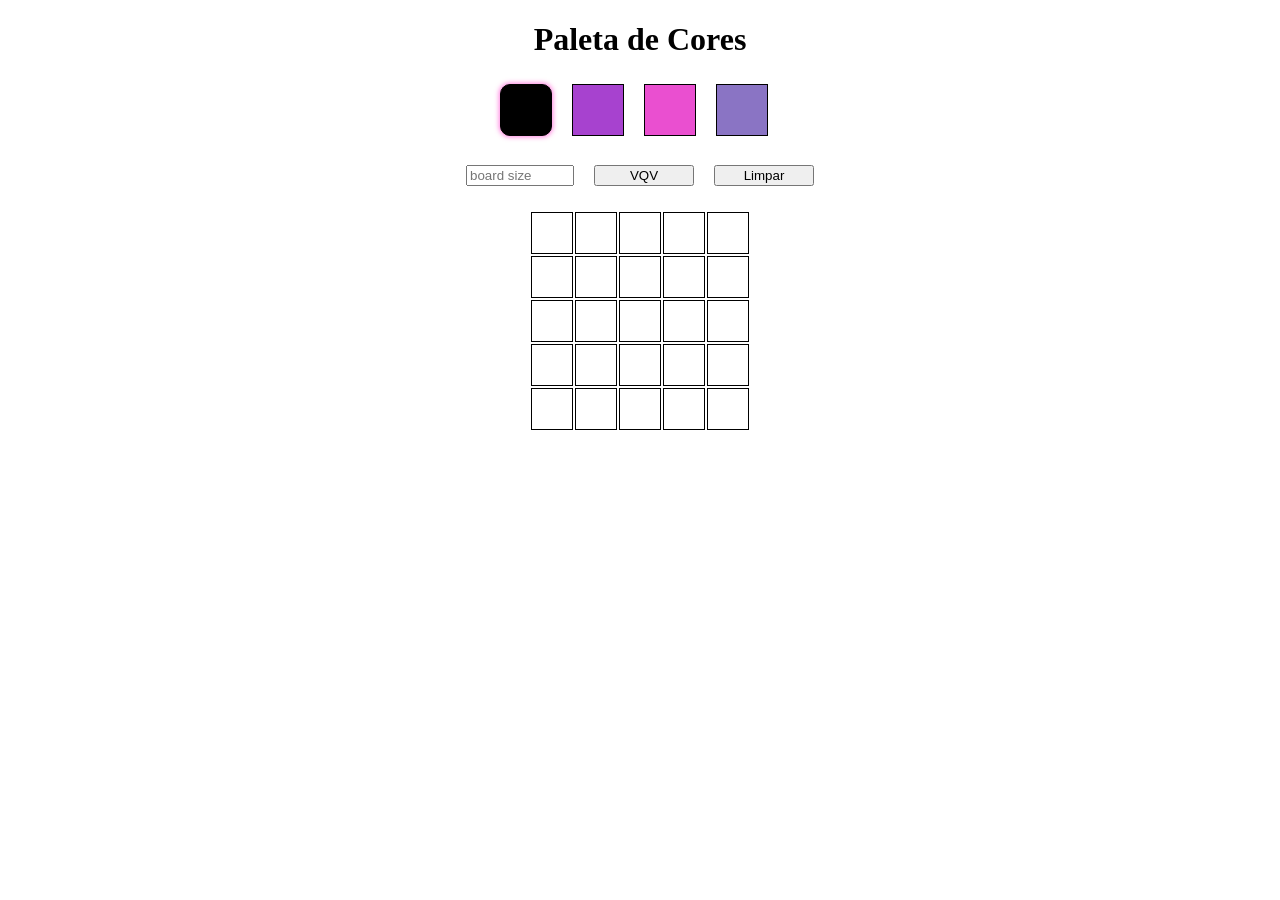
==== index.html @ 84a6339c "Merge af52a5f7bc5cbe74f2b499ddd4056a336d034012 into f35370321cb11f95f5756f12a0894c627702fabc" ====
<!DOCTYPE html>
<html lang="en">
<head>
  <meta charset="UTF-8">
  <meta name="viewport" content="width=device-width, initial-scale=1.0">
  <title>Pixel Art Project</title>
  <link rel="stylesheet" href="style.css">
</head>
<body>
  <header>
    <h1 id="title">Paleta de Cores</h1>
  </header>
  <div id="color-palette" class="color-palette"></div>
  <div class="input-button">
    <input id="board-size" type="number" min="1" max="7" placeholder="board size">
    <button id="generate-board">VQV</button>
    <button id="clear-board">Limpar</button>
  </div>
  <div id="pixel-board" class="pixel-board">
    <div id="whole-board"></div>
  </div>
  <script src="script.js"></script>
</body>
</html>
---- style.css ----
h1 {
  text-align: center;
}

.color-palette {
  display: flex;
  height: 60px;
  left: 50%;
  margin-bottom: 25px;
  position: relative;
  transform: translateX(-50%);
  width: 300px;
}

.color {
  border: 1px solid black;
  display: inline-flex;
  height: 50px;
  margin: 0 10px;
  position: relative;
  top: 50%;
  transform: translateY(-50%);
  width: 50px;
}

.selected {
  border-radius: 10px;
  box-shadow: 0 0 5px 1px rgba(255, 0, 191, 0.5);
  height: 50px;
  transition: 0.2s ease-in-out;
  width: 50px;
}

.input-button {
  display: flex;
  justify-content: center;
}

.input-button input {
  margin: 0 10px;
  width: 100px;
}

.input-button button {
  margin: 0 10px;
  width: 100px;
}

.pixel-board {
  left: 50%;
  margin-top: 25px;
  min-height: 250px;
  min-width: 250px;
  position: relative;
  transform: translateX(-50%);
}

.pixel-row {
  display: flex;
  justify-content: center;
  position: relative;
}

.pixel {
  border: 1px solid black;
  height: 40px;
  margin: 1px;
  width: 40px;
}

.pixel:hover {
  box-shadow: inset 0 0 1px 1px rgb(134, 133, 133);
}
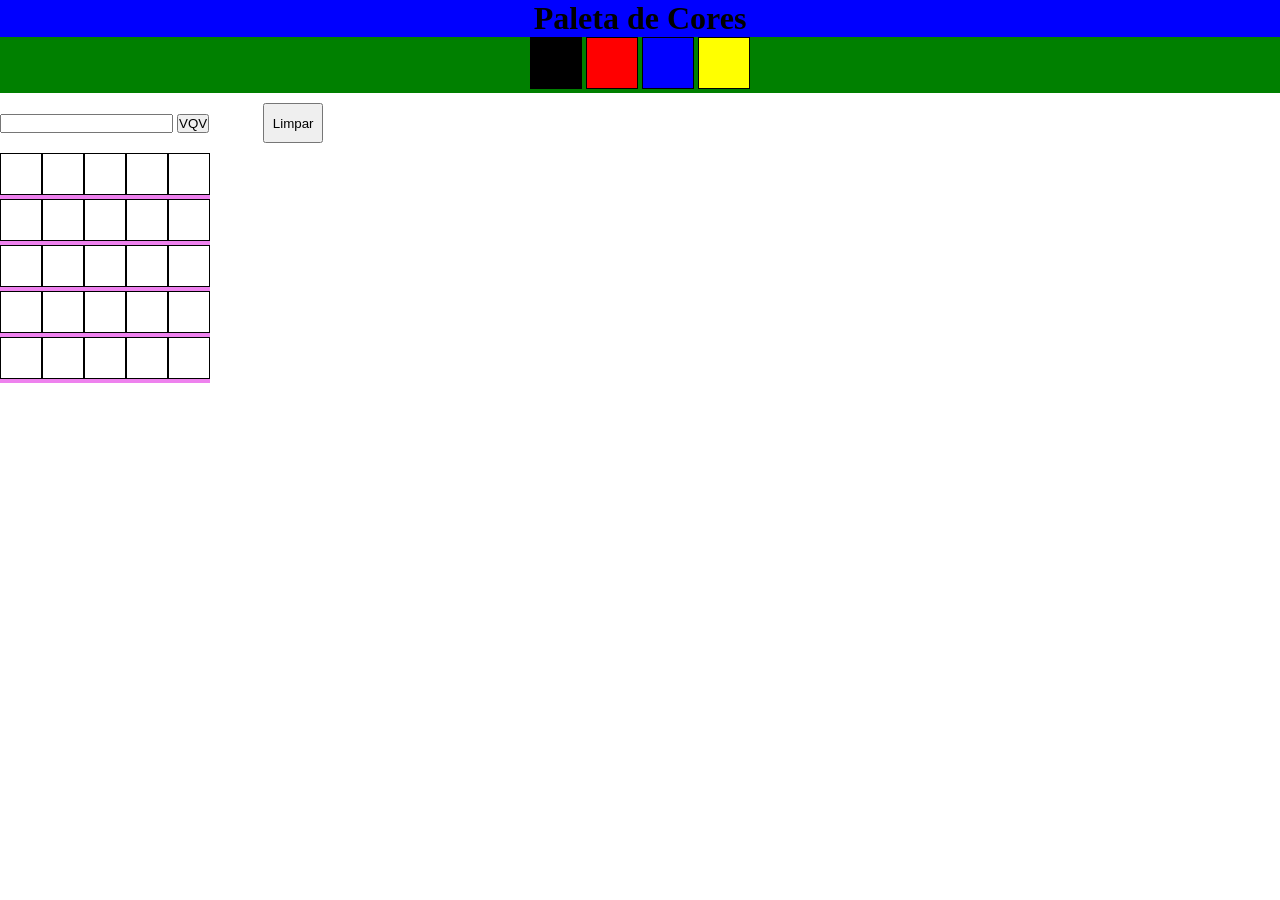
==== commit bb8478b5: "Merge c459400fff1b7153ff7f44b0dc89d7acb5adf462 into f35370321cb11f95f5756f12a0894c627702fabc" ====
--- a/index.html
+++ b/index.html
@@ -1,24 +1,43 @@
 <!DOCTYPE html>
 <html lang="en">
 <head>
-  <meta charset="UTF-8">
-  <meta name="viewport" content="width=device-width, initial-scale=1.0">
-  <title>Pixel Art Project</title>
-  <link rel="stylesheet" href="style.css">
+    <meta charset="UTF-8">
+    <meta name="viewport" content="width=device-width, initial-scale=1.0">
+    <title>documento</title>
+    <link rel="stylesheet" href="style.css">
 </head>
+<header>
+    <h1 id="title"> Paleta de Cores </h1>
+        
+    <div id="color-palette">
+            <div class="color1 color selected"> </div>
+            <div class="color2 color"> </div>
+            <div class="color3 color"> </div>
+            <div class="color4 color"> </div>
+    </div>
+        <input id="board-size" type="number" min="1">
+        <button id="generate-board">VQV</button>
+
+        <button id="clear-board">Limpar</button>
+    
+    
+       
+</header>
+
 <body>
-  <header>
-    <h1 id="title">Paleta de Cores</h1>
-  </header>
-  <div id="color-palette" class="color-palette"></div>
-  <div class="input-button">
-    <input id="board-size" type="number" min="1" max="7" placeholder="board size">
-    <button id="generate-board">VQV</button>
-    <button id="clear-board">Limpar</button>
-  </div>
-  <div id="pixel-board" class="pixel-board">
-    <div id="whole-board"></div>
-  </div>
-  <script src="script.js"></script>
+    <main>
+        <div id="pixel-board"> </div>
+
+
+
+
+
+    </main>
+
+    
+    <footer>
+
+    </footer>
+    <script src="script.js"></script>
 </body>
-</html>
+</html>
--- a/style.css
+++ b/style.css
@@ -1,73 +1,76 @@
-h1 {
+*{
+    margin:0;
+    padding:0;
+  }
+  
+  h1{
+  
+      background-color:blue;
+      text-align: center;
+  }
+  
+  #color-palette{
+  
+  background-color: green;
   text-align: center;
-}
+  }
+  .color{
+  
+      background-color: red;
+      border:1px solid black;
+      display: inline-block;
+      width: 50px;
+      height: 50px;
+  
+  }
+  
+  .color1{
+  
+      background-color: black;
+  }
+  
+  .color2{
+  
+      background-color: red;
+  }
+  
+  .color3{
+  
+      background-color: blue;
+  }
+  .color4{
+  
+      background-color:yellow;
+  }
+  #pixel-board{
+  
+    background-color: violet;
+    display: inline-block;
+          
+  }
 
-.color-palette {
-  display: flex;
-  height: 60px;
-  left: 50%;
-  margin-bottom: 25px;
-  position: relative;
-  transform: translateX(-50%);
-  width: 300px;
-}
-
-.color {
-  border: 1px solid black;
-  display: inline-flex;
-  height: 50px;
-  margin: 0 10px;
-  position: relative;
-  top: 50%;
-  transform: translateY(-50%);
-  width: 50px;
-}
-
-.selected {
-  border-radius: 10px;
-  box-shadow: 0 0 5px 1px rgba(255, 0, 191, 0.5);
-  height: 50px;
-  transition: 0.2s ease-in-out;
-  width: 50px;
-}
-
-.input-button {
-  display: flex;
-  justify-content: center;
-}
-
-.input-button input {
-  margin: 0 10px;
-  width: 100px;
-}
-
-.input-button button {
-  margin: 0 10px;
-  width: 100px;
-}
-
-.pixel-board {
-  left: 50%;
-  margin-top: 25px;
-  min-height: 250px;
-  min-width: 250px;
-  position: relative;
-  transform: translateX(-50%);
-}
-
-.pixel-row {
-  display: flex;
-  justify-content: center;
-  position: relative;
-}
-
-.pixel {
-  border: 1px solid black;
-  height: 40px;
-  margin: 1px;
-  width: 40px;
-}
-
-.pixel:hover {
-  box-shadow: inset 0 0 1px 1px rgb(134, 133, 133);
-}
+  .linha {
+      width: auto;
+      height: auto;
+  }
+  .pixel{
+  
+     
+      background-color:white;
+      border: 1px solid black;
+      
+      height: 40px;
+      width: 40px;
+      display: inline-block;
+      
+  }
+  
+  #clear-board{
+            
+      display: inline-block;
+      width: 60px;
+      height: 40px;
+      margin: 10px;
+      margin-left: 50px;
+  
+  }
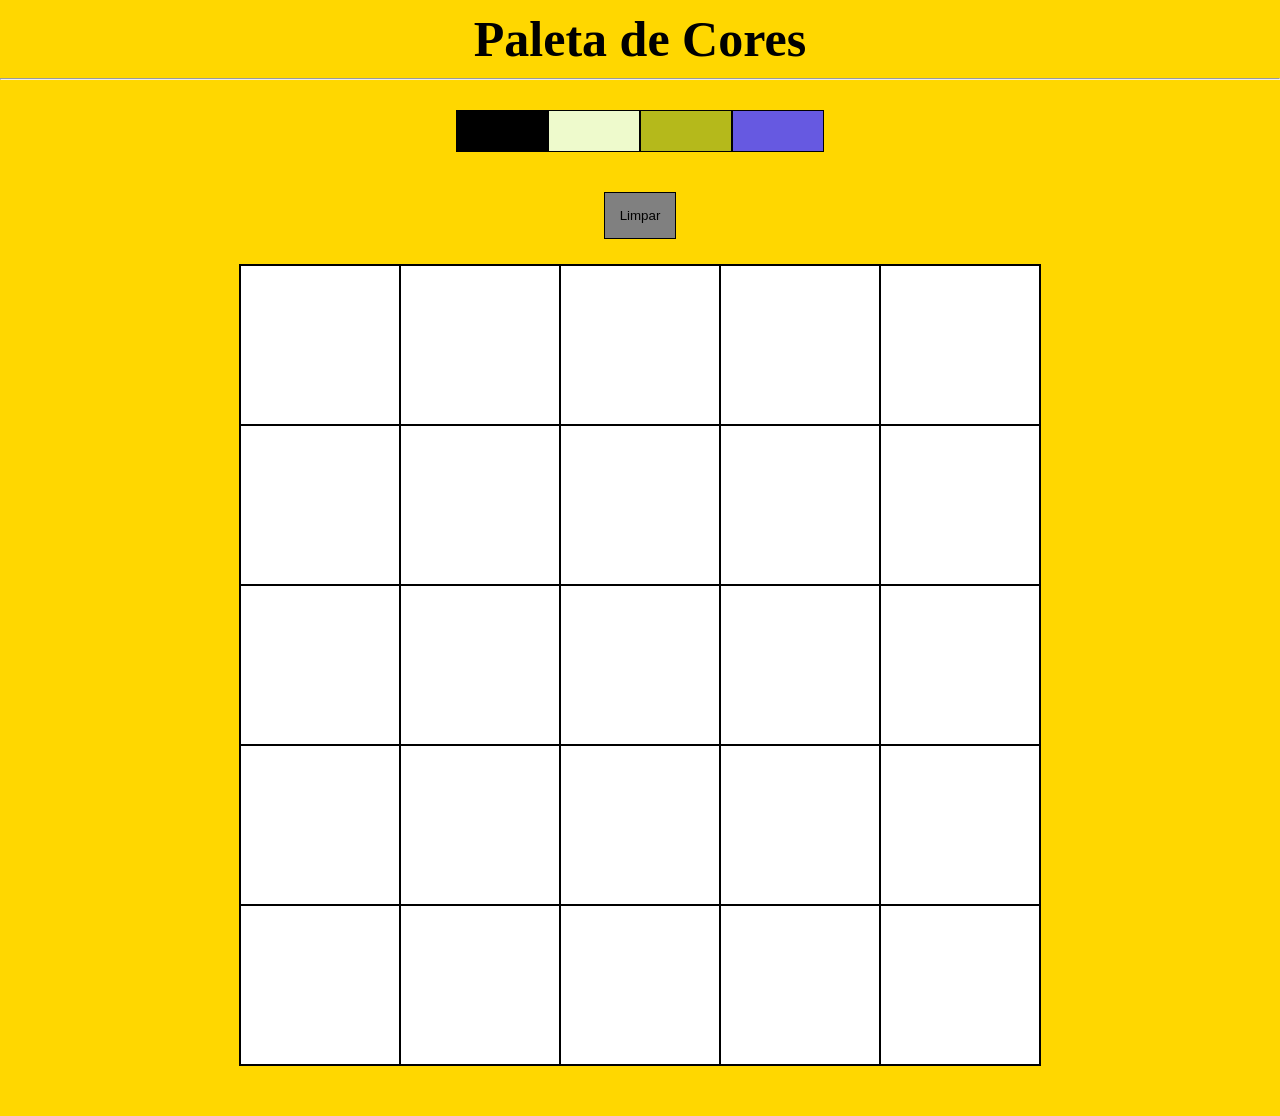
==== commit a07a4b4a: "Merge 685ad09597179ca83952ee813e63c6211123b014 into f35370321cb11f95f5756f12a0894c627702fabc" ====
--- a/index.html
+++ b/index.html
@@ -3,41 +3,28 @@
 <head>
     <meta charset="UTF-8">
     <meta name="viewport" content="width=device-width, initial-scale=1.0">
-    <title>documento</title>
-    <link rel="stylesheet" href="style.css">
+    <title>Pixel Art</title>
+    <link rel="stylesheet" type="text/css" href="style.css" media="all">
 </head>
-<header>
-    <h1 id="title"> Paleta de Cores </h1>
-        
-    <div id="color-palette">
-            <div class="color1 color selected"> </div>
-            <div class="color2 color"> </div>
-            <div class="color3 color"> </div>
-            <div class="color4 color"> </div>
-    </div>
-        <input id="board-size" type="number" min="1">
-        <button id="generate-board">VQV</button>
+<body>
+    <header>
+        <h1 id="title">Paleta de Cores</h1> 
+        <hr>       
+        <div id="color-palette">
+            <div class="color selected"></div>
+            <div class="color"></div>
+            <div class="color"></div>
+            <div class="color"></div>
+        </div>
+    </header>
 
-        <button id="clear-board">Limpar</button>
-    
-    
-       
-</header>
-
-<body>
-    <main>
-        <div id="pixel-board"> </div>
-
-
-
-
-
-    </main>
-
-    
-    <footer>
-
-    </footer>
+    <body>
+        <div id="paraAlinhamento">
+            <button id="clear-board">Limpar</button>
+        </div>
+        <div id="pixel-board">
+        </div>
+    </body>
     <script src="script.js"></script>
 </body>
 </html>
--- a/style.css
+++ b/style.css
@@ -1,76 +1,62 @@
-*{
-    margin:0;
-    padding:0;
-  }
-  
-  h1{
-  
-      background-color:blue;
-      text-align: center;
-  }
-  
-  #color-palette{
-  
-  background-color: green;
-  text-align: center;
-  }
-  .color{
-  
-      background-color: red;
-      border:1px solid black;
-      display: inline-block;
-      width: 50px;
-      height: 50px;
-  
-  }
-  
-  .color1{
-  
-      background-color: black;
-  }
-  
-  .color2{
-  
-      background-color: red;
-  }
-  
-  .color3{
-  
-      background-color: blue;
-  }
-  .color4{
-  
-      background-color:yellow;
-  }
-  #pixel-board{
-  
-    background-color: violet;
+* {
+    margin: 0px;
+    padding: 0px;
+    background-color: gold;
+}
+
+h1 {
+    text-align: center;
+    font-size: 50px;
+    margin: 10px;
+}
+
+#color-palette {
+    margin: 20px;
+    display: flex;
+    justify-content: center;
+}
+
+.color, .selected {
+    border: black solid 1px;
     display: inline-block;
-          
-  }
+    padding: 20px 45px;
+    margin: 10px 0px;
+}
 
-  .linha {
-      width: auto;
-      height: auto;
-  }
-  .pixel{
-  
-     
-      background-color:white;
-      border: 1px solid black;
-      
-      height: 40px;
-      width: 40px;
-      display: inline-block;
-      
-  }
-  
-  #clear-board{
-            
-      display: inline-block;
-      width: 60px;
-      height: 40px;
-      margin: 10px;
-      margin-left: 50px;
-  
-  }+#paraAlinhamento {
+    display: flex;
+    justify-content: center;
+}
+
+#clear-board {
+    border: black solid 1px;
+    background-color: gray;
+    padding: 15px;
+    margin: 10px;
+}
+
+#pixel-board {
+    display: table;
+    margin: 15px auto;
+    margin-bottom: 50px;
+    background-color: white;
+    border: black solid 1px;
+    width: 800px;
+    height: 800px;
+    position: relative;
+}
+
+.linha, .coluna {
+    border: black solid 1px;
+    background-color: white;
+}
+
+.linha {
+    display: table-row;
+}
+
+.coluna {
+    display: table-cell;
+    width: 40px;
+    height: 40px;
+}
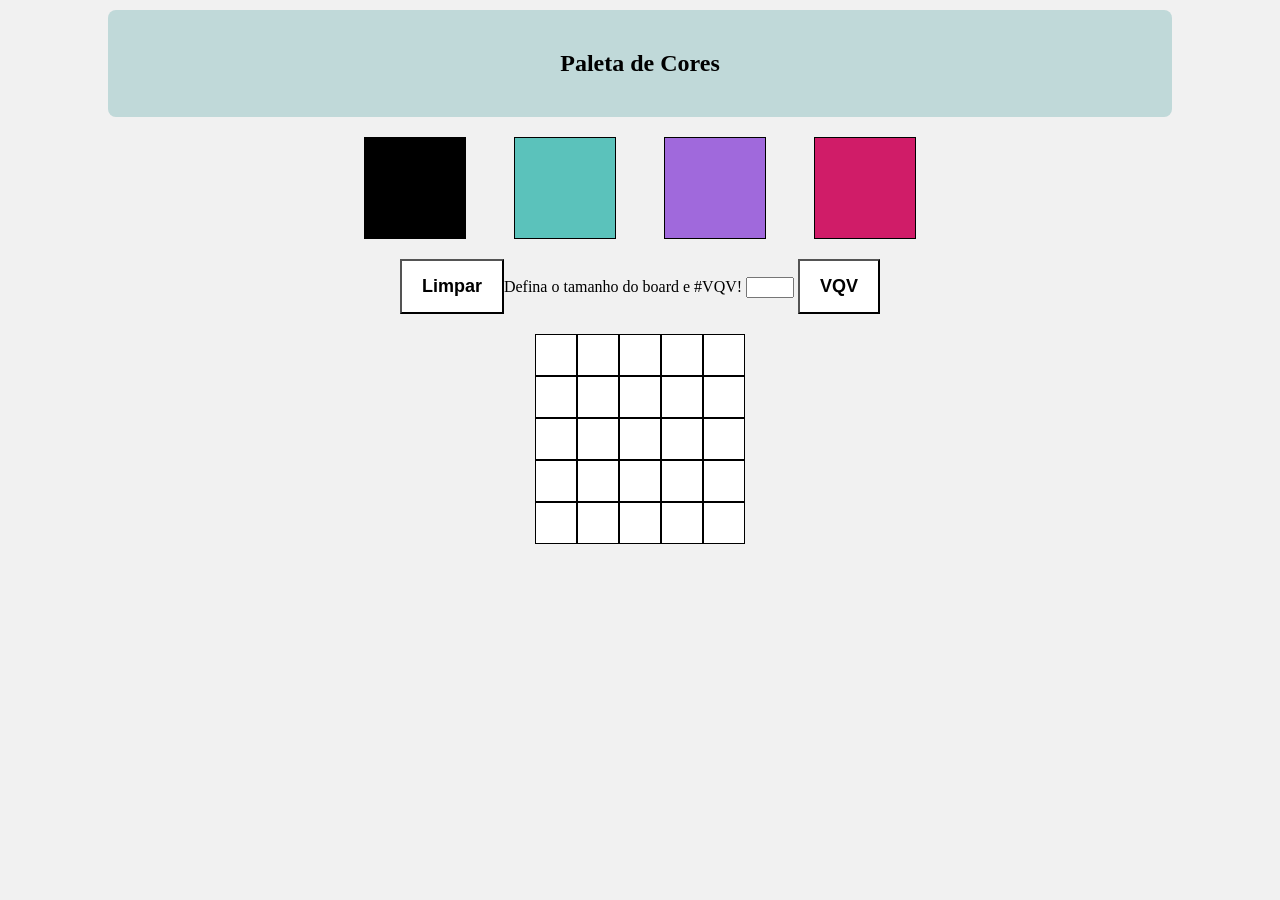
==== commit d139ab8d: "Merge 9fa46139e2ec9110c02e52a1407bc2fea087145b into f35370321cb11f95f5756f12a0894c627702fabc" ====
--- a/index.html
+++ b/index.html
@@ -1,30 +1,64 @@
 <!DOCTYPE html>
-<html lang="en">
+<html lang="pt-br">
 <head>
     <meta charset="UTF-8">
     <meta name="viewport" content="width=device-width, initial-scale=1.0">
-    <title>Pixel Art</title>
-    <link rel="stylesheet" type="text/css" href="style.css" media="all">
+    <title>Pixels Art</title>
+    <link rel="stylesheet" href="style.css">
 </head>
 <body>
-    <header>
-        <h1 id="title">Paleta de Cores</h1> 
-        <hr>       
+    <section>
+        <header class="header">
+            <h1 id="title">Paleta de Cores</h1>
+        </header>
+    </section>
+   
+    <section>
         <div id="color-palette">
-            <div class="color selected"></div>
-            <div class="color"></div>
-            <div class="color"></div>
-            <div class="color"></div>
+            <div class="color selected" id="color-one"></div>
+            <div class="color" id="color-two"></div>
+            <div class="color" id="color-three"></div>
+            <div class="color" id="color-four"></div>
         </div>
-    </header>
-
-    <body>
-        <div id="paraAlinhamento">
-            <button id="clear-board">Limpar</button>
-        </div>
-        <div id="pixel-board">
-        </div>
-    </body>
+    </section>
+      
+    <section class="inputs">
+       <button class="btn" id="clear-board">Limpar</button>
+       <div class="board">
+        <label for="board-size">Defina o tamanho do board e #VQV!</label>
+        <input type="number" id="board-size" min="1" max="50">
+        <button id="generate-board">VQV</button>
+       </div>
+    </section>
+   
+    <section id="pixel-board">
+        <div class="pixel"></div>
+        <div class="pixel"></div>
+        <div class="pixel"></div>
+        <div class="pixel"></div>
+        <div class="pixel"></div>
+        <div class="pixel"></div>
+        <div class="pixel"></div>
+        <div class="pixel"></div>
+        <div class="pixel"></div>
+        <div class="pixel"></div>
+        <div class="pixel"></div>
+        <div class="pixel"></div>
+        <div class="pixel"></div>
+        <div class="pixel"></div>
+        <div class="pixel"></div>
+        <div class="pixel"></div>
+        <div class="pixel"></div>
+        <div class="pixel"></div>
+        <div class="pixel"></div>
+        <div class="pixel"></div>
+        <div class="pixel"></div>
+        <div class="pixel"></div>
+        <div class="pixel"></div>
+        <div class="pixel"></div>
+        <div class="pixel"></div>
+    </section>
+ 
     <script src="script.js"></script>
 </body>
 </html>
--- a/style.css
+++ b/style.css
@@ -1,62 +1,66 @@
-* {
-    margin: 0px;
-    padding: 0px;
-    background-color: gold;
+body {
+    background-color: #f1f1f1;
+    margin: 0;
+    padding: 0;
+    box-sizing: border-box;
 }
 
-h1 {
+.header {
+    background-color: #C0D9D9;
+    padding: 20px;
+    margin: auto;
+    margin-bottom: 20px;
+    margin-top: 10px;
+    width: 80%;
+    border-radius: 8px;
     text-align: center;
-    font-size: 50px;
-    margin: 10px;
 }
 
 #color-palette {
-    margin: 20px;
+    display: flex;
+    justify-content: space-around;
+    width: 600px;
+    margin: auto;
+}
+
+.color {
+    width: 100px;
+    height: 100px;
+    border: 1px solid black;
+}
+
+#pixel-board {
+    width: 13.5rem;
+    margin: auto;
+    margin-top: 20px;
+    display: flex;
+    flex-wrap: wrap;
+    justify-content: center;   
+}
+
+.pixel {
+    background-color: white;
+    border: 1px solid black;
+    width: 40px;
+    height: 40px;
+}
+
+.inputs {
+    width: 100%;
     display: flex;
     justify-content: center;
 }
 
-.color, .selected {
-    border: black solid 1px;
-    display: inline-block;
-    padding: 20px 45px;
-    margin: 10px 0px;
+button {
+    background-color: white;
+    font-weight: bold;
+    font-size: large;
+    margin-top: 20px;
+    padding: 15px 20px;
 }
 
-#paraAlinhamento {
-    display: flex;
-    justify-content: center;
-}
+button:hover {
+    font-size: larger;
+    font-style: italic;
 
-#clear-board {
-    border: black solid 1px;
-    background-color: gray;
-    padding: 15px;
-    margin: 10px;
-}
-
-#pixel-board {
-    display: table;
-    margin: 15px auto;
-    margin-bottom: 50px;
-    background-color: white;
-    border: black solid 1px;
-    width: 800px;
-    height: 800px;
-    position: relative;
-}
-
-.linha, .coluna {
-    border: black solid 1px;
-    background-color: white;
-}
-
-.linha {
-    display: table-row;
-}
-
-.coluna {
-    display: table-cell;
-    width: 40px;
-    height: 40px;
-}
+}
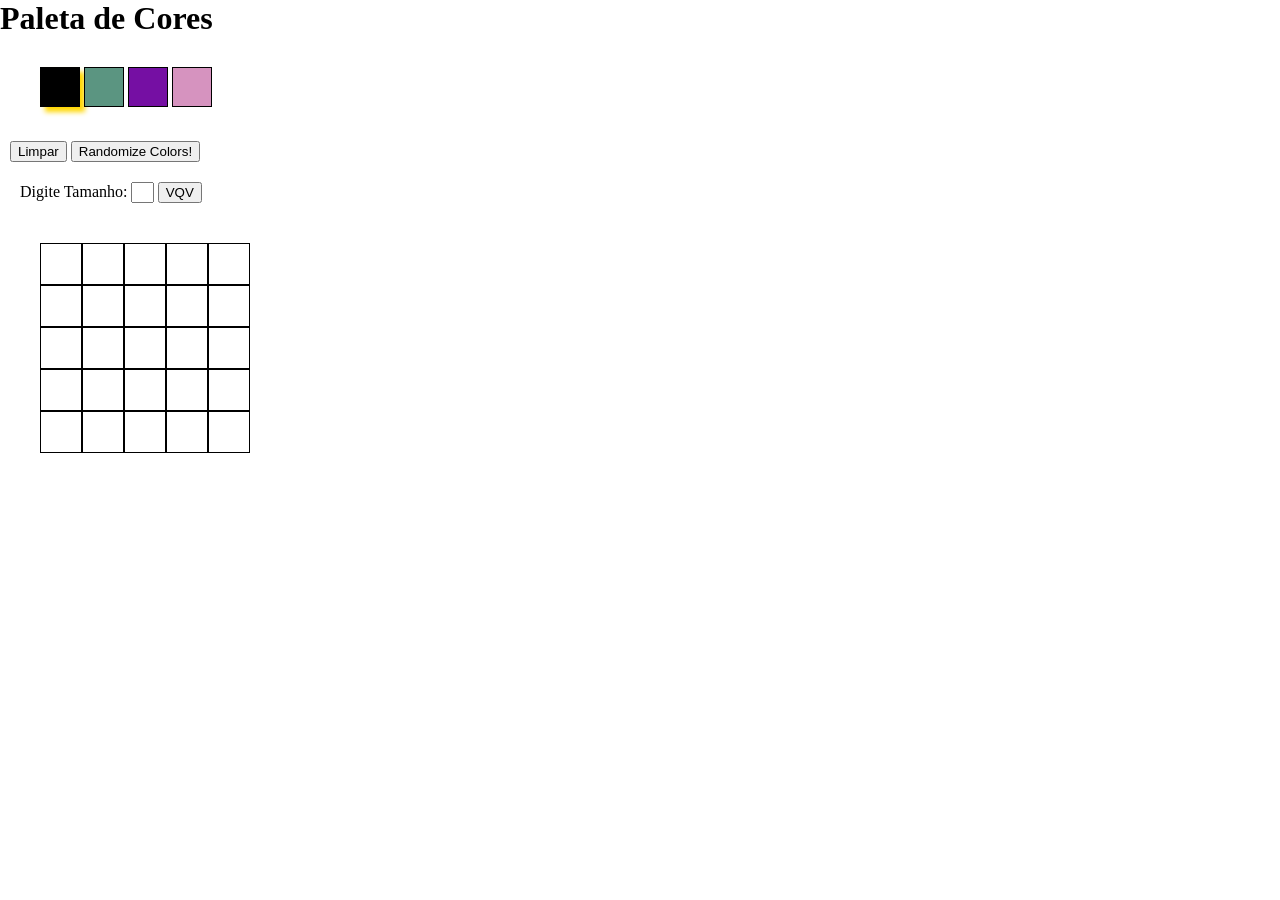
==== commit ba3852f1: "Merge a274623d32b88964d96329b0c52e86fe09fb7f8a into f35370321cb11f95f5756f12a0894c627702fabc" ====
--- a/index.html
+++ b/index.html
@@ -1,64 +1,68 @@
-<!DOCTYPE html>
-<html lang="pt-br">
+<!DOCTYPE html/>
+<html lang="pt-BR">
 <head>
-    <meta charset="UTF-8">
-    <meta name="viewport" content="width=device-width, initial-scale=1.0">
-    <title>Pixels Art</title>
-    <link rel="stylesheet" href="style.css">
+  <meta charset="UTF-8"/>
+  <meta name="viewport" content="width=device-width, initial-scale=1.0"/>
+  <link rel="stylesheet" href="style.css"/>
+  <title>Pixel Art</title>
 </head>
 <body>
-    <section>
-        <header class="header">
-            <h1 id="title">Paleta de Cores</h1>
-        </header>
-    </section>
-   
-    <section>
-        <div id="color-palette">
-            <div class="color selected" id="color-one"></div>
-            <div class="color" id="color-two"></div>
-            <div class="color" id="color-three"></div>
-            <div class="color" id="color-four"></div>
-        </div>
-    </section>
-      
-    <section class="inputs">
-       <button class="btn" id="clear-board">Limpar</button>
-       <div class="board">
-        <label for="board-size">Defina o tamanho do board e #VQV!</label>
-        <input type="number" id="board-size" min="1" max="50">
-        <button id="generate-board">VQV</button>
-       </div>
-    </section>
-   
-    <section id="pixel-board">
-        <div class="pixel"></div>
-        <div class="pixel"></div>
-        <div class="pixel"></div>
-        <div class="pixel"></div>
-        <div class="pixel"></div>
-        <div class="pixel"></div>
-        <div class="pixel"></div>
-        <div class="pixel"></div>
-        <div class="pixel"></div>
-        <div class="pixel"></div>
-        <div class="pixel"></div>
-        <div class="pixel"></div>
-        <div class="pixel"></div>
-        <div class="pixel"></div>
-        <div class="pixel"></div>
-        <div class="pixel"></div>
-        <div class="pixel"></div>
-        <div class="pixel"></div>
-        <div class="pixel"></div>
-        <div class="pixel"></div>
-        <div class="pixel"></div>
-        <div class="pixel"></div>
-        <div class="pixel"></div>
-        <div class="pixel"></div>
-        <div class="pixel"></div>
-    </section>
- 
-    <script src="script.js"></script>
+  <h1 id="title">Paleta de Cores</h1>
+  <div id="color-palette" class="color-palette">
+    <div id="color1" class="color selected"></div>
+    <div id="color2" class="color"></div>
+    <div id="color3" class="color"></div>
+    <div id="color4" class="color"></div>
+  </div>
+  <div class="color-options">
+    <button id="clear-board" class="clear-board">Limpar</button>
+    <button id="random-color-button" class="random-color-button">Randomize Colors!</button>
+  </div>
+  <div class="board-options">
+
+    <label for="board-size">Digite Tamanho: </label>
+    <input type="number" min="1" name="board-size" class="board-size" id="board-size" placeholder="Nº px" title="Número mairo que Zero" maxlength="2" pattern="(?:[1-9]\d)|(?:^[0]*[1-9])">
+
+    <button id="generate-board" class="generate-board">VQV</button>
+
+  </div>
+  <div id="pixel-board" class="pixel-board">
+    <div class="tr">
+      <div class="pixel td"></div>
+      <div class="pixel td"></div>
+      <div class="pixel td"></div>
+      <div class="pixel td"></div>
+      <div class="pixel td"></div>
+    </div>
+    <div class="tr">
+      <div class="pixel td"></div>
+      <div class="pixel td"></div>
+      <div class="pixel td"></div>
+      <div class="pixel td"></div>
+      <div class="pixel td"></div>
+    </div>
+    <div class="tr">
+      <div class="pixel td"></div>
+      <div class="pixel td"></div>
+      <div class="pixel td"></div>
+      <div class="pixel td"></div>
+      <div class="pixel td"></div>
+    </div>
+    <div class="tr">
+      <div class="pixel td"></div>
+      <div class="pixel td"></div>
+      <div class="pixel td"></div>
+      <div class="pixel td"></div>
+      <div class="pixel td"></div>
+    </div>
+    <div class="tr">
+      <div class="pixel td"></div>
+      <div class="pixel td"></div>
+      <div class="pixel td"></div>
+      <div class="pixel td"></div>
+      <div class="pixel td"></div>
+    </div>
+  </div>
+  <script src="script.js"></script>
 </body>
-</html>+</html>
--- a/style.css
+++ b/style.css
@@ -1,66 +1,62 @@
-body {
-    background-color: #f1f1f1;
-    margin: 0;
-    padding: 0;
-    box-sizing: border-box;
+body , div , h1 , p {
+  box-sizing: border-box;
+  margin: 0;
+  padding: 0;
 }
 
-.header {
-    background-color: #C0D9D9;
-    padding: 20px;
-    margin: auto;
-    margin-bottom: 20px;
-    margin-top: 10px;
-    width: 80%;
-    border-radius: 8px;
-    text-align: center;
-}
-
-#color-palette {
-    display: flex;
-    justify-content: space-around;
-    width: 600px;
-    margin: auto;
+.color-palette {
+  border: 1px black;
+  margin: 30px 40px;
 }
 
 .color {
-    width: 100px;
-    height: 100px;
-    border: 1px solid black;
-}
-
-#pixel-board {
-    width: 13.5rem;
-    margin: auto;
-    margin-top: 20px;
-    display: flex;
-    flex-wrap: wrap;
-    justify-content: center;   
+  border: 1px solid black;
+  display: inline-block;
+  height: 40px;
+  width: 40px;
 }
 
 .pixel {
-    background-color: white;
-    border: 1px solid black;
-    width: 40px;
-    height: 40px;
+  background-color: white;
+  border: 1px solid black;
+  box-sizing: content-box;
+  height: 40px;
+  width: 40px;
 }
 
-.inputs {
-    width: 100%;
-    display: flex;
-    justify-content: center;
+.pixel-board {
+  box-sizing: content-box;
+  display: table;
+  height: 210px;
+  width: 210px;
+  margin: 40px;
 }
 
-button {
-    background-color: white;
-    font-weight: bold;
-    font-size: large;
-    margin-top: 20px;
-    padding: 15px 20px;
+.tr {
+  border: 1px solid red;
+  display: table-row;
 }
 
-button:hover {
-    font-size: larger;
-    font-style: italic;
+.td {
+  display: table-cell;
+}
 
+.color:first-child {
+  background-color: black;
+}
+
+.board-size {
+  width: 3ch;
+}
+
+.selected {
+  box-shadow: 5px 5px 5px gold;
+}
+
+.color-options {
+  margin: 10px;
+}
+
+.board-options {
+  margin: 20px;
 }
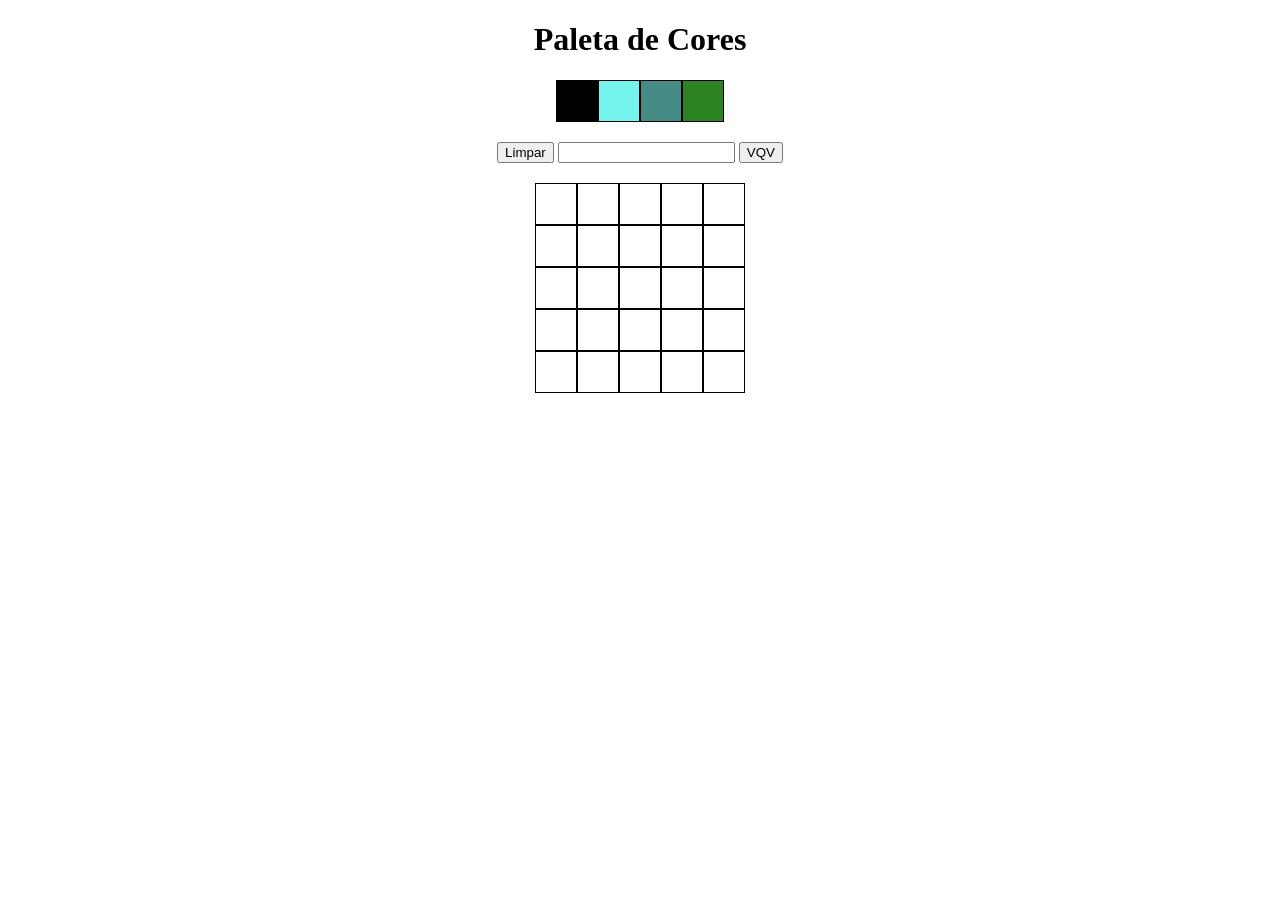
==== commit 3e9cf9a6: "Merge 6402128ad568284c905430d17658a97361964a09 into f35370321cb11f95f5756f12a0894c627702fabc" ====
--- a/index.html
+++ b/index.html
@@ -1,68 +1,64 @@
-<!DOCTYPE html/>
-<html lang="pt-BR">
-<head>
-  <meta charset="UTF-8"/>
-  <meta name="viewport" content="width=device-width, initial-scale=1.0"/>
-  <link rel="stylesheet" href="style.css"/>
-  <title>Pixel Art</title>
-</head>
-<body>
-  <h1 id="title">Paleta de Cores</h1>
-  <div id="color-palette" class="color-palette">
-    <div id="color1" class="color selected"></div>
-    <div id="color2" class="color"></div>
-    <div id="color3" class="color"></div>
-    <div id="color4" class="color"></div>
-  </div>
-  <div class="color-options">
-    <button id="clear-board" class="clear-board">Limpar</button>
-    <button id="random-color-button" class="random-color-button">Randomize Colors!</button>
-  </div>
-  <div class="board-options">
+<!DOCTYPE html>
+<html lang="pt-br">
+  <head>
+    <meta charset="UTF-8" />
+    <meta name="viewport" content="width=device-width, initial-scale=1.0" />
+    <title>Projeto Pixel Art</title>
+    <link rel="stylesheet" href="/style.css" />
+  </head>
+  <body>
+      <h1 id="title">Paleta de Cores</h1>
 
-    <label for="board-size">Digite Tamanho: </label>
-    <input type="number" min="1" name="board-size" class="board-size" id="board-size" placeholder="Nº px" title="Número mairo que Zero" maxlength="2" pattern="(?:[1-9]\d)|(?:^[0]*[1-9])">
+    <section id="color-palette" class="color-palette">
+      <div class="color"></div>
+      <div class="color"></div>
+      <div class="color"></div>
+      <div class="color"></div>
+    </section>
 
-    <button id="generate-board" class="generate-board">VQV</button>
+    <button id="clear-board">Limpar</button>
 
-  </div>
-  <div id="pixel-board" class="pixel-board">
-    <div class="tr">
-      <div class="pixel td"></div>
-      <div class="pixel td"></div>
-      <div class="pixel td"></div>
-      <div class="pixel td"></div>
-      <div class="pixel td"></div>
-    </div>
-    <div class="tr">
-      <div class="pixel td"></div>
-      <div class="pixel td"></div>
-      <div class="pixel td"></div>
-      <div class="pixel td"></div>
-      <div class="pixel td"></div>
-    </div>
-    <div class="tr">
-      <div class="pixel td"></div>
-      <div class="pixel td"></div>
-      <div class="pixel td"></div>
-      <div class="pixel td"></div>
-      <div class="pixel td"></div>
-    </div>
-    <div class="tr">
-      <div class="pixel td"></div>
-      <div class="pixel td"></div>
-      <div class="pixel td"></div>
-      <div class="pixel td"></div>
-      <div class="pixel td"></div>
-    </div>
-    <div class="tr">
-      <div class="pixel td"></div>
-      <div class="pixel td"></div>
-      <div class="pixel td"></div>
-      <div class="pixel td"></div>
-      <div class="pixel td"></div>
-    </div>
-  </div>
-  <script src="script.js"></script>
-</body>
+    <input id="board-size" type="number" min="1">
+    <button id="generate-board">VQV</button>
+
+    <section id="pixel-board" class="pixel-board">
+      <div class="tr">
+        <div class="pixel td"></div>
+        <div class="pixel td"></div>
+        <div class="pixel td"></div>
+        <div class="pixel td"></div>
+        <div class="pixel td"></div>
+      </div>
+      <div class="tr">
+        <div class="pixel td"></div>
+        <div class="pixel td"></div>
+        <div class="pixel td"></div>
+        <div class="pixel td"></div>
+        <div class="pixel td"></div>
+      </div>
+      <div class="tr">
+        <div class="pixel td"></div>
+        <div class="pixel td"></div>
+        <div class="pixel td"></div>
+        <div class="pixel td"></div>
+        <div class="pixel td"></div>
+      </div>
+      <div class="tr">
+        <div class="pixel td"></div>
+        <div class="pixel td"></div>
+        <div class="pixel td"></div>
+        <div class="pixel td"></div>
+        <div class="pixel td"></div>
+      </div>
+      <div class="tr">
+        <div class="pixel td"></div>
+        <div class="pixel td"></div>
+        <div class="pixel td"></div>
+        <div class="pixel td"></div>
+        <div class="pixel td"></div>
+      </div>
+    </section>
+
+    <script src="/script.js"></script>
+  </body>
 </html>
--- a/style.css
+++ b/style.css
@@ -1,62 +1,44 @@
-body , div , h1 , p {
-  box-sizing: border-box;
-  margin: 0;
-  padding: 0;
+body {
+  text-align: center;
 }
 
 .color-palette {
-  border: 1px black;
-  margin: 30px 40px;
+  display: flex;
+  justify-content: center;
+  margin: 20px;
 }
 
 .color {
+  background-color: black;
   border: 1px solid black;
-  display: inline-block;
+  display: flex;
   height: 40px;
+  text-align: center;
   width: 40px;
+}
+
+.pixel-board {
+  align-items: center;
+  display: flex;
+  flex-wrap: wrap;
+  justify-content: center;
+  margin-left: auto;
+  margin-right: auto;
+  margin-top: 20px;
+  width: 210px;
 }
 
 .pixel {
   background-color: white;
   border: 1px solid black;
-  box-sizing: content-box;
   height: 40px;
   width: 40px;
 }
 
-.pixel-board {
-  box-sizing: content-box;
-  display: table;
-  height: 210px;
-  width: 210px;
-  margin: 40px;
-}
-
 .tr {
-  border: 1px solid red;
   display: table-row;
 }
 
 .td {
   display: table-cell;
 }
-
-.color:first-child {
-  background-color: black;
-}
-
-.board-size {
-  width: 3ch;
-}
-
-.selected {
-  box-shadow: 5px 5px 5px gold;
-}
-
-.color-options {
-  margin: 10px;
-}
-
-.board-options {
-  margin: 20px;
-}
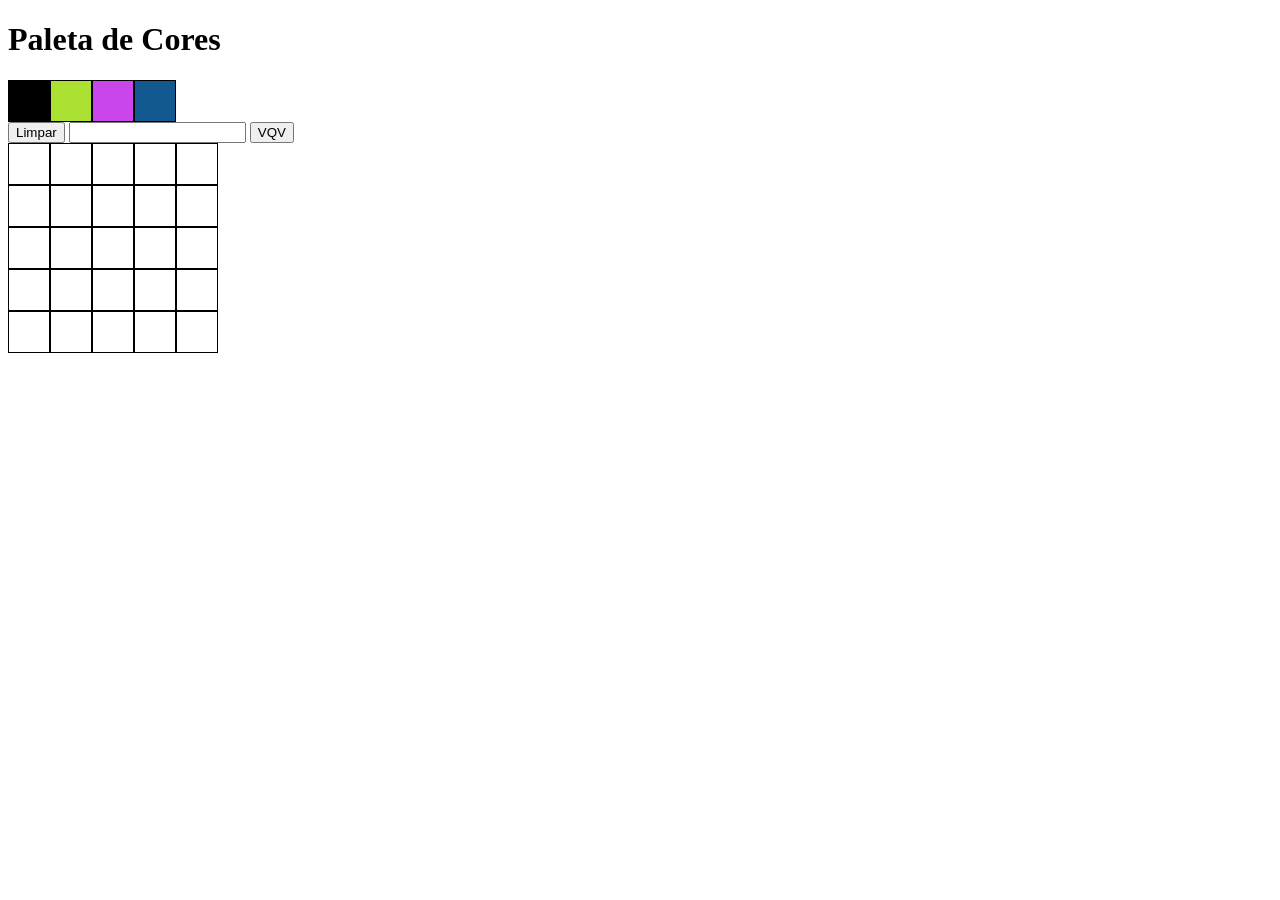
==== commit 1a58f138: "Merge c543215308227801ca077f8d7b6ad4e5e51e20f1 into f35370321cb11f95f5756f12a0894c627702fabc" ====
--- a/index.html
+++ b/index.html
@@ -1,64 +1,68 @@
 <!DOCTYPE html>
-<html lang="pt-br">
-  <head>
-    <meta charset="UTF-8" />
-    <meta name="viewport" content="width=device-width, initial-scale=1.0" />
-    <title>Projeto Pixel Art</title>
-    <link rel="stylesheet" href="/style.css" />
-  </head>
-  <body>
-      <h1 id="title">Paleta de Cores</h1>
+<html lang="en">
+<head>
+  <meta charset="UTF-8">
+  <meta name="viewport" content="width=device-width, initial-scale=1.0">
+  <title>Document</title>
+  <link rel="stylesheet" href="style.css">
+</head>
+<body>
+  
+  <h1 id="title">Paleta de Cores</h1>
+  
+  <div id="color-palette" class="color-palette">
+    <div class="color"></div>
+    <div class="color"></div>
+    <div class="color"></div>
+    <div class="color"></div>
+  </div>
 
-    <section id="color-palette" class="color-palette">
-      <div class="color"></div>
-      <div class="color"></div>
-      <div class="color"></div>
-      <div class="color"></div>
-    </section>
+  <button id='clear-board'>Limpar</button>
 
-    <button id="clear-board">Limpar</button>
+  <input id='board-size' type="number" min="1">
+  <button id='generate-board'>VQV</button>
 
-    <input id="board-size" type="number" min="1">
-    <button id="generate-board">VQV</button>
+  <section id="pixel-board">
+    <div class="linha">
+      <div class="pixel celula"></div>
+      <div class="pixel celula"></div>
+      <div class="pixel celula"></div>
+      <div class="pixel celula"></div>
+      <div class="pixel celula"></div>
+    </div>
 
-    <section id="pixel-board" class="pixel-board">
-      <div class="tr">
-        <div class="pixel td"></div>
-        <div class="pixel td"></div>
-        <div class="pixel td"></div>
-        <div class="pixel td"></div>
-        <div class="pixel td"></div>
-      </div>
-      <div class="tr">
-        <div class="pixel td"></div>
-        <div class="pixel td"></div>
-        <div class="pixel td"></div>
-        <div class="pixel td"></div>
-        <div class="pixel td"></div>
-      </div>
-      <div class="tr">
-        <div class="pixel td"></div>
-        <div class="pixel td"></div>
-        <div class="pixel td"></div>
-        <div class="pixel td"></div>
-        <div class="pixel td"></div>
-      </div>
-      <div class="tr">
-        <div class="pixel td"></div>
-        <div class="pixel td"></div>
-        <div class="pixel td"></div>
-        <div class="pixel td"></div>
-        <div class="pixel td"></div>
-      </div>
-      <div class="tr">
-        <div class="pixel td"></div>
-        <div class="pixel td"></div>
-        <div class="pixel td"></div>
-        <div class="pixel td"></div>
-        <div class="pixel td"></div>
-      </div>
-    </section>
+    <div class="linha">
+      <div class="pixel celula"></div>
+      <div class="pixel celula"></div>
+      <div class="pixel celula"></div>
+      <div class="pixel celula"></div>
+      <div class="pixel celula"></div>
+    </div>
 
-    <script src="/script.js"></script>
-  </body>
-</html>
+    <div class="linha">
+      <div class="pixel celula"></div>
+      <div class="pixel celula"></div>
+      <div class="pixel celula"></div>
+      <div class="pixel celula"></div>
+      <div class="pixel celula"></div>
+    </div>
+
+    <div class="linha">
+      <div class="pixel celula"></div>
+      <div class="pixel celula"></div>
+      <div class="pixel celula"></div>
+      <div class="pixel celula"></div>
+      <div class="pixel celula"></div>
+    </div>
+
+    <div class="linha">
+      <div class="pixel celula"></div>
+      <div class="pixel celula"></div>
+      <div class="pixel celula"></div>
+      <div class="pixel celula"></div>
+      <div class="pixel celula"></div>
+    </div>
+  </section>
+
+  <script src="/script.js"></script>
+</body>
--- a/style.css
+++ b/style.css
@@ -1,44 +1,43 @@
 body {
-  text-align: center;
 }
 
 .color-palette {
   display: flex;
-  justify-content: center;
-  margin: 20px;
+  flex-flow: row nowrap;
 }
 
 .color {
-  background-color: black;
-  border: 1px solid black;
-  display: flex;
-  height: 40px;
-  text-align: center;
-  width: 40px;
-}
-
-.pixel-board {
-  align-items: center;
-  display: flex;
-  flex-wrap: wrap;
-  justify-content: center;
-  margin-left: auto;
-  margin-right: auto;
-  margin-top: 20px;
-  width: 210px;
-}
-
-.pixel {
-  background-color: white;
   border: 1px solid black;
   height: 40px;
   width: 40px;
 }
 
-.tr {
-  display: table-row;
+.color:nth-child(1) {
+  background-color: black;
 }
 
-.td {
+.color:nth-child(2) {
+  background-color: red;
+}
+
+.color:nth-child(3) {
+  background-color: blue;
+}
+
+.color:nth-child(4) {
+  background-color: green;
+}
+
+.pixel {
+  border: 1px solid black;
+  height: 40px;
+  width: 40px;
+}
+
+.linha {
+  display: table;
+}
+
+.celula {
   display: table-cell;
-}
+}
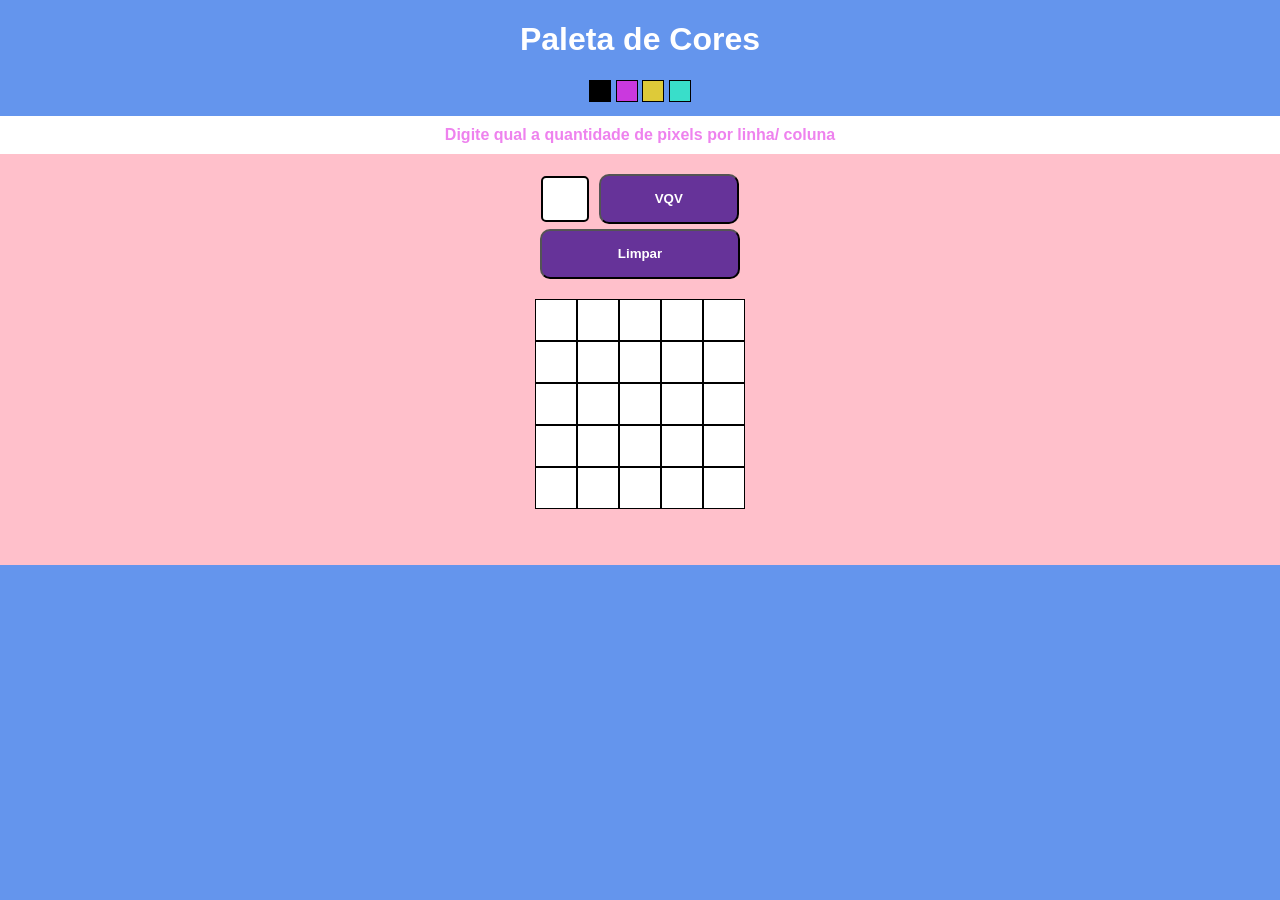
==== commit 82d52d3d: "Merge 06835b48e34f4a8acfd0223ddbfcf346568934f0 into f35370321cb11f95f5756f12a0894c627702fabc" ====
--- a/index.html
+++ b/index.html
@@ -1,68 +1,77 @@
 <!DOCTYPE html>
 <html lang="en">
 <head>
-  <meta charset="UTF-8">
-  <meta name="viewport" content="width=device-width, initial-scale=1.0">
-  <title>Document</title>
-  <link rel="stylesheet" href="style.css">
+    <meta charset="UTF-8">
+    <meta name="viewport" content="width=device-width, initial-scale=1.0">
+    <title>Pixels Art Project</title>
+    <link href="style.css" rel="stylesheet">
+    <script src="script.js" type="text/javascript"></script>
+
 </head>
 <body>
-  
-  <h1 id="title">Paleta de Cores</h1>
-  
-  <div id="color-palette" class="color-palette">
-    <div class="color"></div>
-    <div class="color"></div>
-    <div class="color"></div>
-    <div class="color"></div>
-  </div>
+    <header>
+        <h1 id="title">Paleta de Cores</h1>
+        <section id="color-palette">
+            <div class="color black selected">
+            </div>
+            <div class="color orange">
+            </div>
+            <div class="color pink">
+            </div>
+            <div class="color blue">
+            </div>
+        </section>
+    </header>
+    <section id="main">
+        <section id="setPixels">
+            <p>Digite qual a quantidade de pixels por linha/ coluna</p>
+            <div id="inputTypes">
+                <input id="board-size" type="number" min="1" max="50">
+                <button class="buttons" id="generate-board">VQV</button>
+                <button class="buttons" id="clear-board">Limpar</button>
+            </div>
+        </section>
+        <section id="pixel-board">
+            <div class="line">
+                <div class="pixel"></div>
+                <div class="pixel"></div>
+                <div class="pixel"></div>
+                <div class="pixel"></div>
+                <div class="pixel"></div>
+            </div>
+            <div class="line">
+                <div class="pixel"></div>
+                <div class="pixel"></div>
+                <div class="pixel"></div>
+                <div class="pixel"></div>
+                <div class="pixel"></div>
+            </div>
+            <div class="line">
+                <div class="pixel"></div>
+                <div class="pixel"></div>
+                <div class="pixel"></div>
+                <div class="pixel"></div>
+                <div class="pixel"></div>
+            </div>
+            <div class="line">
+                <div class="pixel"></div>
+                <div class="pixel"></div>
+                <div class="pixel"></div>
+                <div class="pixel"></div>
+                <div class="pixel"></div>
+            </div>
+            <div class="line">
+                <div class="pixel"></div>
+                <div class="pixel"></div>
+                <div class="pixel"></div>
+                <div class="pixel"></div>
+                <div class="pixel"></div>
+            </div>
+        </section>
+        <br>
+        <br>
+    </section>
 
-  <button id='clear-board'>Limpar</button>
-
-  <input id='board-size' type="number" min="1">
-  <button id='generate-board'>VQV</button>
-
-  <section id="pixel-board">
-    <div class="linha">
-      <div class="pixel celula"></div>
-      <div class="pixel celula"></div>
-      <div class="pixel celula"></div>
-      <div class="pixel celula"></div>
-      <div class="pixel celula"></div>
-    </div>
-
-    <div class="linha">
-      <div class="pixel celula"></div>
-      <div class="pixel celula"></div>
-      <div class="pixel celula"></div>
-      <div class="pixel celula"></div>
-      <div class="pixel celula"></div>
-    </div>
-
-    <div class="linha">
-      <div class="pixel celula"></div>
-      <div class="pixel celula"></div>
-      <div class="pixel celula"></div>
-      <div class="pixel celula"></div>
-      <div class="pixel celula"></div>
-    </div>
-
-    <div class="linha">
-      <div class="pixel celula"></div>
-      <div class="pixel celula"></div>
-      <div class="pixel celula"></div>
-      <div class="pixel celula"></div>
-      <div class="pixel celula"></div>
-    </div>
-
-    <div class="linha">
-      <div class="pixel celula"></div>
-      <div class="pixel celula"></div>
-      <div class="pixel celula"></div>
-      <div class="pixel celula"></div>
-      <div class="pixel celula"></div>
-    </div>
-  </section>
-
-  <script src="/script.js"></script>
+    
 </body>
+</html>
--- a/style.css
+++ b/style.css
@@ -1,43 +1,128 @@
 body {
+    width: 100%;
+    background-color: cornflowerblue;
+    margin-left: auto;
+    margin-right: auto;
+    text-align: center;
+    font-family: Verdana, Geneva, Tahoma, sans-serif;
 }
 
-.color-palette {
-  display: flex;
-  flex-flow: row nowrap;
+#main {
+    background-color: pink;
+    width: 100%;
+    margin: auto;
+    height: 100%;
+}
+
+header {
+    background-color: cornflowerblue;
+}
+.pixel { 
+    display: table-cell;
+    border: solid black 1px;
+    background-color: white;
+    height: 40px;
+    width: 40px;
+}
+
+h1 {
+    color: white;
 }
 
 .color {
-  border: 1px solid black;
-  height: 40px;
-  width: 40px;
+    border: solid black 1px;
+    display: inline-block;
+    width: 20px;
+    height: 20px;
 }
 
-.color:nth-child(1) {
-  background-color: black;
+#pixel-board { 
+    display: table;
+    margin: 20px auto;
+    cursor: pointer;
 }
 
-.color:nth-child(2) {
-  background-color: red;
+.line { 
+    display: table-row;
 }
 
-.color:nth-child(3) {
-  background-color: blue;
+.black {
+    background-color: black;
+    cursor: pointer;
 }
 
-.color:nth-child(4) {
-  background-color: green;
+.orange {
+    background-color: orange;
+    cursor: pointer;
 }
 
-.pixel {
-  border: 1px solid black;
-  height: 40px;
-  width: 40px;
+.pink {
+    background-color: pink;
+    cursor: pointer;
 }
 
-.linha {
-  display: table;
+.blue {
+    background-color: blue;
+    cursor: pointer;
 }
 
-.celula {
-  display: table-cell;
+p {
+    color: violet;
+    width: 100%;
+    font-weight: bold;
+    margin: auto;
+    background-color: white;
+    padding: 10px 0; 
+}
+
+#color-palette {
+    margin: 10px auto;
+}
+
+.buttons {
+    color: white;
+    font-weight: bold;
+    background-color: rebeccapurple;
+    padding: 15px;
+    border-radius: 10px;
+    box-shadow: none;
+    margin: 0 auto;
+}
+
+input[type="number"] {
+    display: none;
+}
+
+#generate-board {
+    display: inline-block;
+    width: 140px;
+    height: 50px;
+    margin-left: 5px;
+    cursor: pointer;
+}
+
+#board-size {
+    width: 40px;
+    height: 40px;
+    text-align: center;
+    background-color: white;
+    color: black;
+    display: block;
+    margin: 0 auto;
+    cursor: pointer;
+    border: solid 2px black;
+    border-radius: 5px;
+    display: inline-block;
+}
+
+#clear-board {
+    display: block;
+    width: 200px;
+    height: 50px;
+    cursor: pointer;
+    margin: 5px auto;
+}
+
+#inputTypes {
+    margin: 20px auto;
 }
